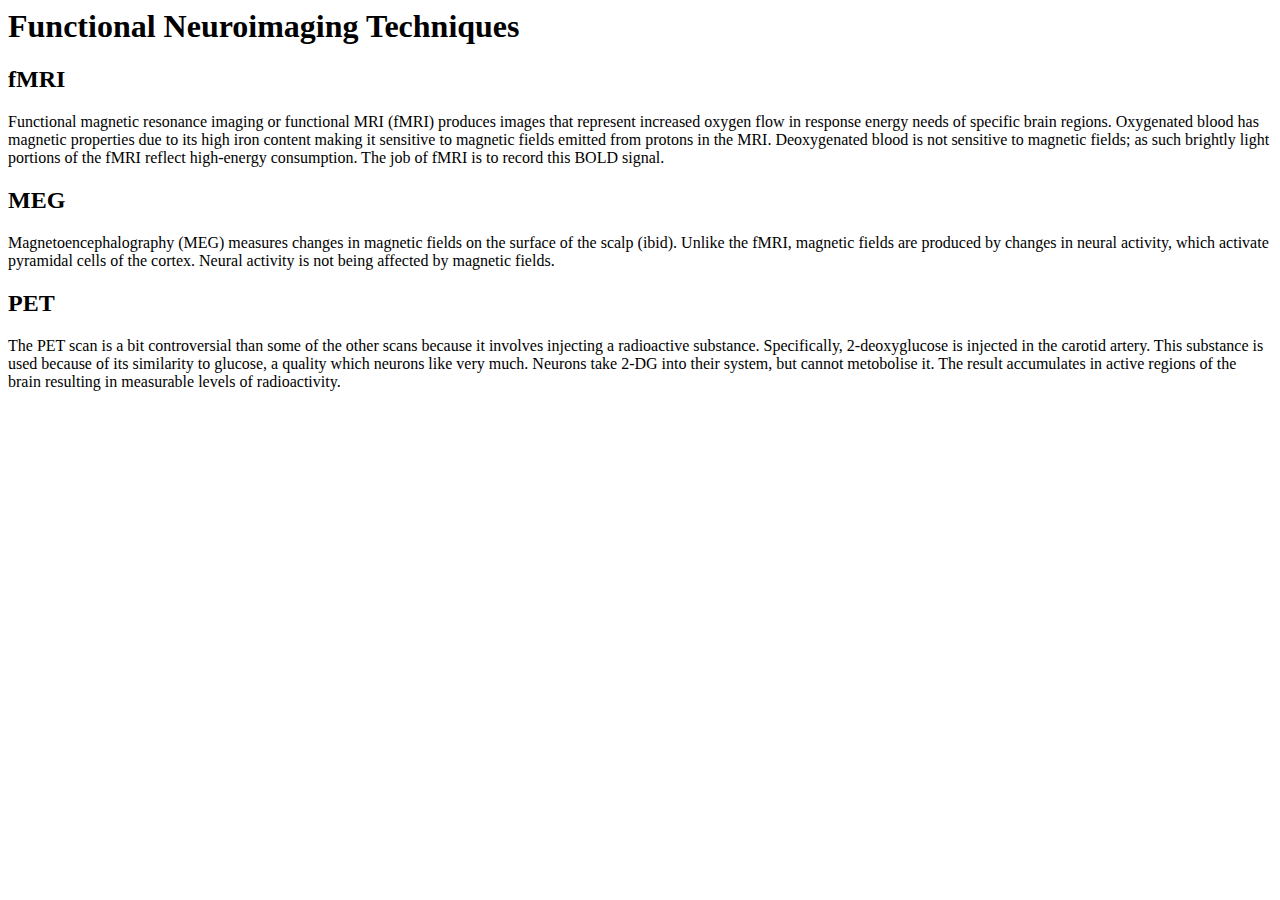
==== mod2/index.html @ 0c9b662f "first" ====
<html>

<head>
	<link rel="stylesheet" type="text/css" href="mod2.css">
</head>

<body>

	<h1>Functional Neuroimaging Techniques</h1>

	<section>
		<h2>fMRI</h2>
		Functional magnetic resonance imaging or functional MRI (fMRI) produces images that represent increased oxygen flow in response energy needs of specific brain regions. Oxygenated blood has magnetic properties due to its high iron content making it sensitive to magnetic fields emitted from protons in the MRI. Deoxygenated blood is not sensitive to magnetic fields; as such brightly light portions of the fMRI reflect high-energy consumption. The job of fMRI is to record this BOLD signal.
	</section>

	<section>
		<h2>MEG</h2>
		Magnetoencephalography (MEG) measures changes in magnetic fields on the surface of the scalp (ibid). Unlike the fMRI, magnetic fields are produced by changes in neural activity, which activate pyramidal cells of the cortex. Neural activity is not being affected by magnetic fields.
	</section>

	<section>
		<h2>PET</h2>
		The PET scan is a bit controversial than some of the other scans because it involves injecting a radioactive substance. Specifically, 2-deoxyglucose is injected in the carotid artery. This substance is used because of its similarity to glucose, a quality which neurons like very much. Neurons take 2-DG into their system, but cannot metobolise it. The result accumulates in active regions of the brain resulting in measurable levels of radioactivity.
	</section>
</body>
</html>
---- mod2/mod2.css ----
<html>

<head>
	<link rel="stylesheet" type="text/css" href="mod2.css">
</head>

<body>

	<h1>Functional Neuroimaging Techniques</h1>

	<section>
		<h2>fMRI</h2>
		Functional magnetic resonance imaging or functional MRI (fMRI) produces images that represent increased oxygen flow in response energy needs of specific brain regions. Oxygenated blood has magnetic properties due to its high iron content making it sensitive to magnetic fields emitted from protons in the MRI. Deoxygenated blood is not sensitive to magnetic fields; as such brightly light portions of the fMRI reflect high-energy consumption. The job of fMRI is to record this BOLD signal.
	</section>

	<section>
		<h2>MEG</h2>
		Magnetoencephalography (MEG) measures changes in magnetic fields on the surface of the scalp (ibid). Unlike the fMRI, magnetic fields are produced by changes in neural activity, which activate pyramidal cells of the cortex. Neural activity is not being affected by magnetic fields.
	</section>

	<section>
		<h2>PET</h2>
		The PET scan is a bit controversial than some of the other scans because it involves injecting a radioactive substance. Specifically, 2-deoxyglucose is injected in the carotid artery. This substance is used because of its similarity to glucose, a quality which neurons like very much. Neurons take 2-DG into their system, but cannot metobolise it. The result accumulates in active regions of the brain resulting in measurable levels of radioactivity.
	</section>
</body>
</html>
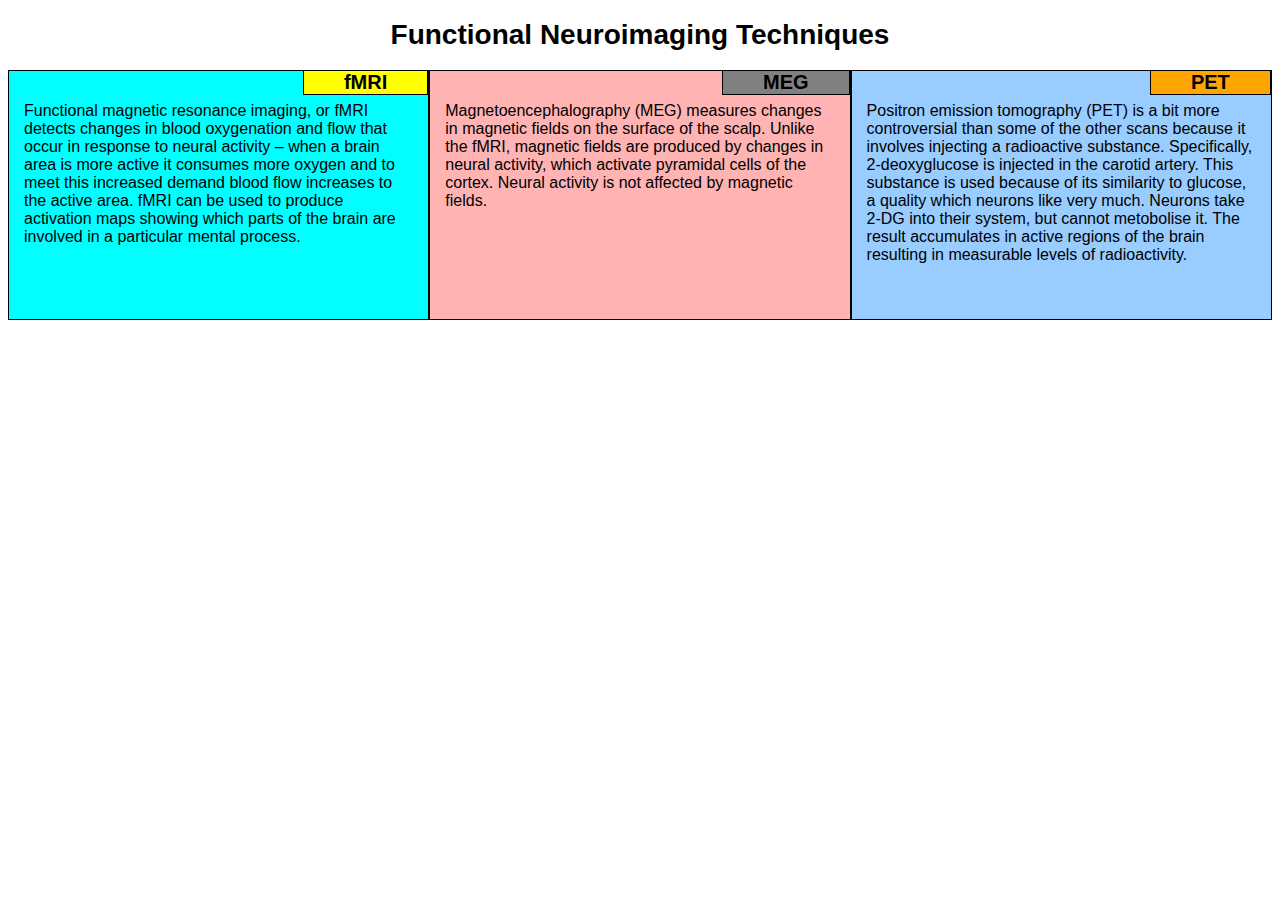
==== commit cc801d67: "another good version" ====
--- a/mod2/index.html
+++ b/mod2/index.html
@@ -1,26 +1,22 @@
+<!DOCTYPE html>
 <html>
-
 <head>
-	<link rel="stylesheet" type="text/css" href="mod2.css">
+	<link rel="stylesheet" type="text/css" href="css/mod2.css">
+	<meta name="viewport" content="width=device-width, initial-scale=1">
 </head>
-
 <body>
-
 	<h1>Functional Neuroimaging Techniques</h1>
-
-	<section>
+	<section class = "col-lg-4 col-md-6 col-sm-12" id="sec1">
 		<h2>fMRI</h2>
-		Functional magnetic resonance imaging or functional MRI (fMRI) produces images that represent increased oxygen flow in response energy needs of specific brain regions. Oxygenated blood has magnetic properties due to its high iron content making it sensitive to magnetic fields emitted from protons in the MRI. Deoxygenated blood is not sensitive to magnetic fields; as such brightly light portions of the fMRI reflect high-energy consumption. The job of fMRI is to record this BOLD signal.
+		<p>Functional magnetic resonance imaging, or fMRI detects changes in blood oxygenation and flow that occur in response to neural activity – when a brain area is more active it consumes more oxygen and to meet this increased demand blood flow increases to the active area. fMRI can be used to produce activation maps showing which parts of the brain are involved in a particular mental process.</p>
 	</section>
-
-	<section>
+	<section class="col-lg-4 col-md-6 col-sm-12" id="sec2">
 		<h2>MEG</h2>
-		Magnetoencephalography (MEG) measures changes in magnetic fields on the surface of the scalp (ibid). Unlike the fMRI, magnetic fields are produced by changes in neural activity, which activate pyramidal cells of the cortex. Neural activity is not being affected by magnetic fields.
+		<p>Magnetoencephalography (MEG) measures changes in magnetic fields on the surface of the scalp. Unlike the fMRI, magnetic fields are produced by changes in neural activity, which activate pyramidal cells of the cortex. Neural activity is not affected by magnetic fields.</p>
 	</section>
-
-	<section>
+	<section class="section col-lg-4 col-md-6 col-sm-12" id ="sec3">
 		<h2>PET</h2>
-		The PET scan is a bit controversial than some of the other scans because it involves injecting a radioactive substance. Specifically, 2-deoxyglucose is injected in the carotid artery. This substance is used because of its similarity to glucose, a quality which neurons like very much. Neurons take 2-DG into their system, but cannot metobolise it. The result accumulates in active regions of the brain resulting in measurable levels of radioactivity.
+		<p>Positron emission tomography (PET) is a bit more controversial than some of the other scans because it involves injecting a radioactive substance. Specifically, 2-deoxyglucose is injected in the carotid artery. This substance is used because of its similarity to glucose, a quality which neurons like very much. Neurons take 2-DG into their system, but cannot metobolise it. The result accumulates in active regions of the brain resulting in measurable levels of radioactivity.</p>
 	</section>
 </body>
 </html>
--- a/mod2/css/mod2.css
+++ b/mod2/css/mod2.css
@@ -0,0 +1,71 @@
+* {
+	box-sizing: border-box;
+	font-family: arial;
+}
+
+h1 {
+	text-align: center;
+	font-size: 175%;
+}
+
+
+section { 
+	float: left;
+	border: 1px solid black;
+   	padding: 15px;
+	height: 250px;
+	position: relative;
+   }
+
+  h2 {
+  	font-size: 125%;
+  	position: absolute;
+  	right: 0px;
+  	top: -17px;
+  	padding-left: 40px;
+  	padding-right: 40px;
+  	border: 1px solid black;
+  }
+
+#sec1 {
+	background-color: #00ffff; /* light green */
+}
+#sec1 h2 {
+	background-color: yellow; 
+}
+
+#sec2 {
+	background-color: #ffb3b3; /*light pink */
+}
+#sec2 h2 {
+	background-color: gray;
+}
+
+#sec3 {
+	background-color: #99ccff; /* light blue */
+}
+#sec3 h2 {
+	background-color: orange;
+}
+
+@media (min-width: 992px) {
+	.col-lg-4  {
+		width: 33.33%;
+	}
+}
+
+@media (min-width: 768px) and (max-width: 991px) {
+	.col-md-6 {
+		width: 50%;
+	}
+	#sec3 {
+		width: 100%
+	}
+}
+
+@media (max-width: 767px) {
+	.col-sm-12 {
+		width: 100%;
+	}
+}
+
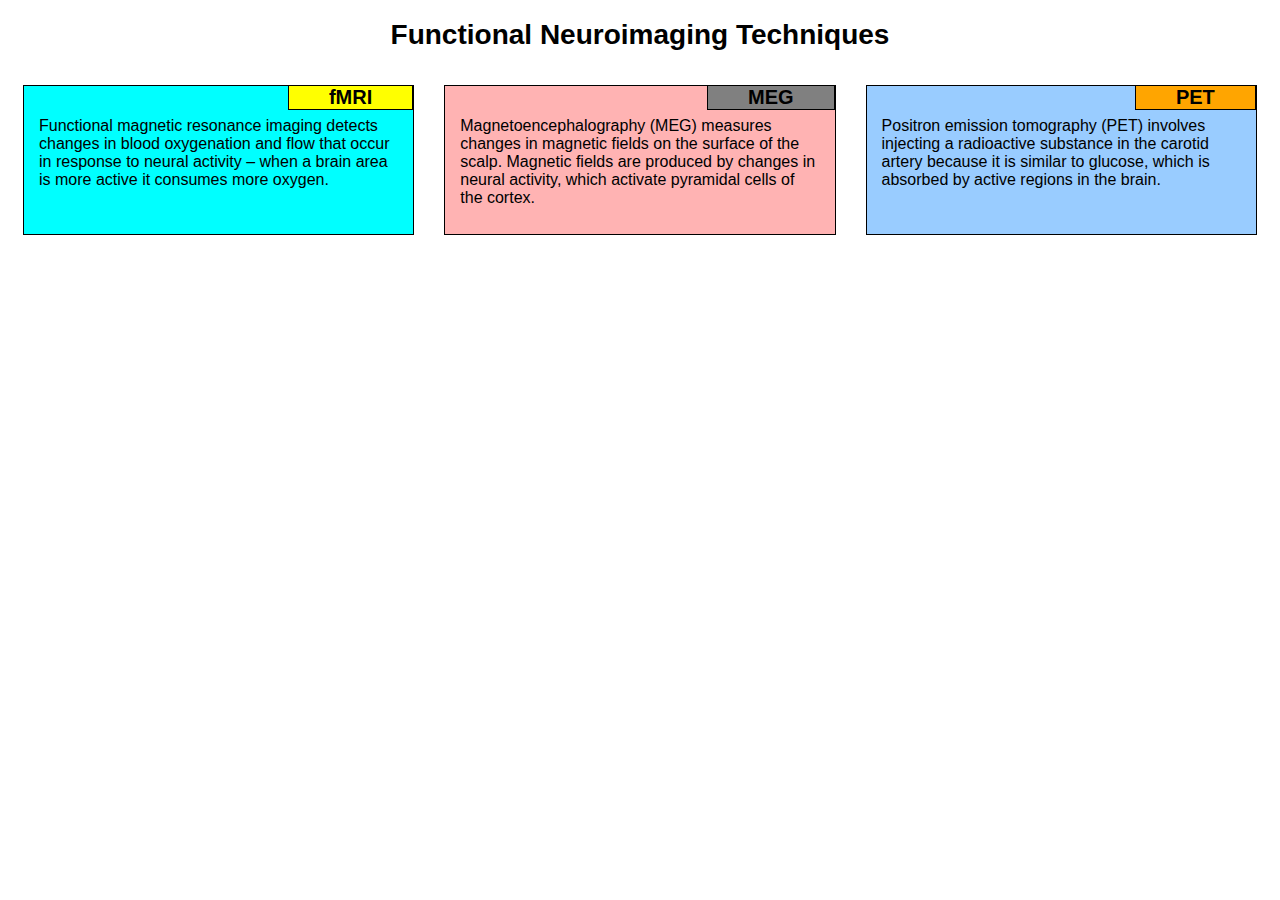
==== commit 71cde977: "minor changes" ====
--- a/mod2/index.html
+++ b/mod2/index.html
@@ -6,17 +6,23 @@
 </head>
 <body>
 	<h1>Functional Neuroimaging Techniques</h1>
-	<section class = "col-lg-4 col-md-6 col-sm-12" id="sec1">
-		<h2>fMRI</h2>
-		<p>Functional magnetic resonance imaging, or fMRI detects changes in blood oxygenation and flow that occur in response to neural activity – when a brain area is more active it consumes more oxygen and to meet this increased demand blood flow increases to the active area. fMRI can be used to produce activation maps showing which parts of the brain are involved in a particular mental process.</p>
-	</section>
-	<section class="col-lg-4 col-md-6 col-sm-12" id="sec2">
-		<h2>MEG</h2>
-		<p>Magnetoencephalography (MEG) measures changes in magnetic fields on the surface of the scalp. Unlike the fMRI, magnetic fields are produced by changes in neural activity, which activate pyramidal cells of the cortex. Neural activity is not affected by magnetic fields.</p>
-	</section>
-	<section class="section col-lg-4 col-md-6 col-sm-12" id ="sec3">
-		<h2>PET</h2>
-		<p>Positron emission tomography (PET) is a bit more controversial than some of the other scans because it involves injecting a radioactive substance. Specifically, 2-deoxyglucose is injected in the carotid artery. This substance is used because of its similarity to glucose, a quality which neurons like very much. Neurons take 2-DG into their system, but cannot metobolise it. The result accumulates in active regions of the brain resulting in measurable levels of radioactivity.</p>
-	</section>
+	<div class = "sectionArea col-lg-4 col-md-6 col-sm-12">
+		<section id="sec1">
+			<h2>fMRI</h2>
+			<p>Functional magnetic resonance imaging detects changes in blood oxygenation and flow that occur in response to neural activity – when a brain area is more active it consumes more oxygen.</p>
+		</section>
+	</div>
+	<div class = "sectionArea col-lg-4 col-md-6 col-sm-12">
+		<section id="sec2">
+			<h2>MEG</h2>
+			<p>Magnetoencephalography (MEG) measures changes in magnetic fields on the surface of the scalp. Magnetic fields are produced by changes in neural activity, which activate pyramidal cells of the cortex.</p>
+		</section>
+	</div>
+	<div class = "sectionArea col-lg-4 col-md-6 col-sm-12" id="sec3Area">
+		<section id="sec3">
+			<h2>PET</h2>
+			<p>Positron emission tomography (PET) involves injecting a radioactive substance in the carotid artery because it is similar to glucose, which is absorbed by active regions in the brain.</p>
+		</section>
+	</div>
 </body>
 </html>
--- a/mod2/css/mod2.css
+++ b/mod2/css/mod2.css
@@ -8,16 +8,21 @@
 	font-size: 175%;
 }
 
+.sectionArea {
+	padding: 15px;
+	float: left;
+}
 
 section { 
-	float: left;
 	border: 1px solid black;
    	padding: 15px;
-	height: 250px;
 	position: relative;
-   }
+	float: left;
+	height: 150px;
+	overflow: hidden;
+ }
 
-  h2 {
+h2 {
   	font-size: 125%;
   	position: absolute;
   	right: 0px;
@@ -58,7 +63,7 @@
 	.col-md-6 {
 		width: 50%;
 	}
-	#sec3 {
+	#sec3Area {
 		width: 100%
 	}
 }
